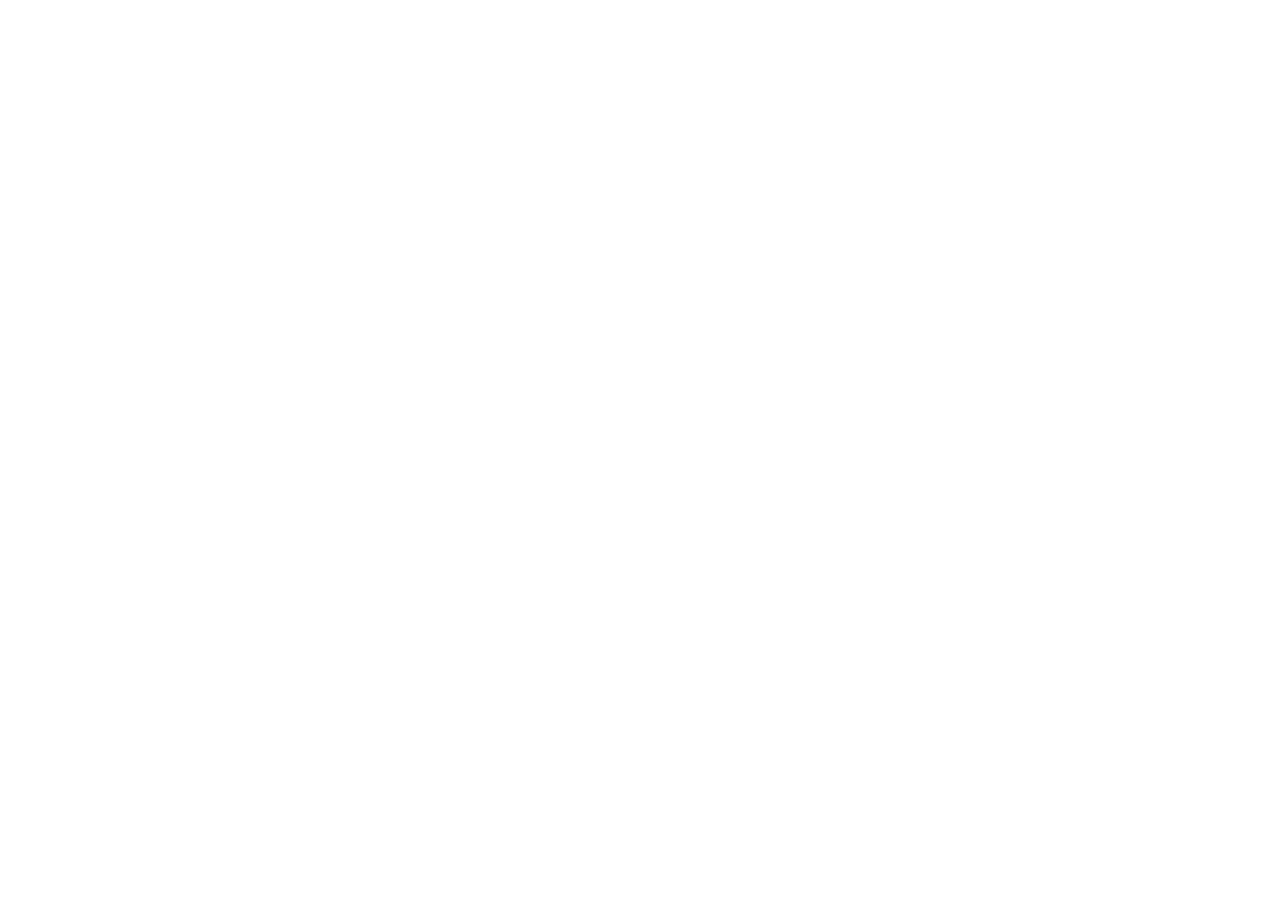
==== index.html @ 1b1f5513 "Create index.html" ====
<!DOCTYPE html>
<html lang="en">
<head>
    <meta charset="UTF-8">
    <meta name="viewport" content="width=device-width, initial-scale=1.0">
    <title>Tabelas Html</title>
</head>
<body>
    
</body>
</html>
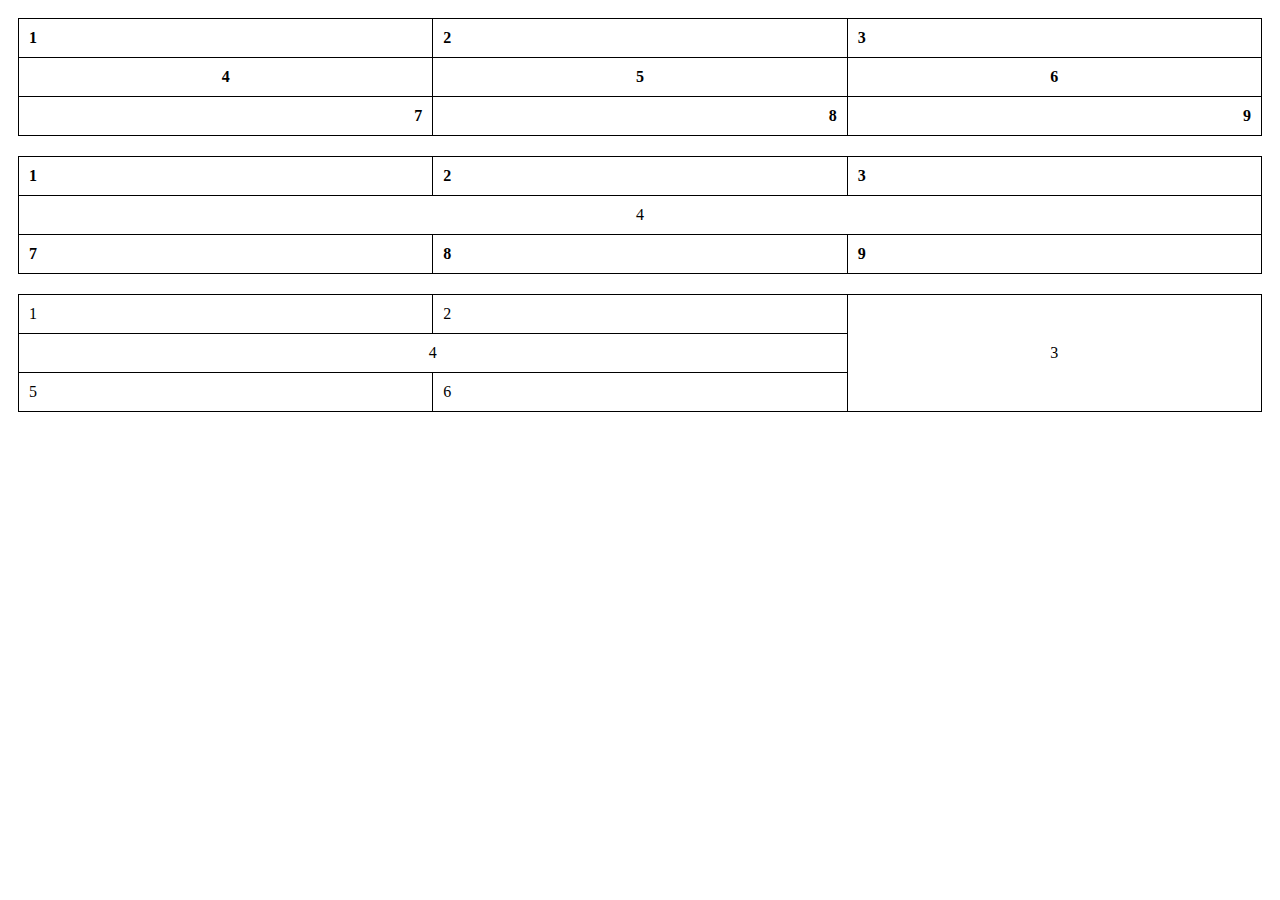
==== commit 7506007e: "first commit" ====
--- a/index.html
+++ b/index.html
@@ -1,11 +1,67 @@
 <!DOCTYPE html>
 <html lang="en">
+
 <head>
     <meta charset="UTF-8">
     <meta name="viewport" content="width=device-width, initial-scale=1.0">
-    <title>Tabelas Html</title>
+    <link rel="stylesheet" href="./css/style.css">
+    <title>Tabelas</title>
 </head>
+
 <body>
-    
+    <div style="padding: 10px;">
+        <table>
+            <tr>
+                <th class="left">1</th>
+                <th class="left">2</th>
+                <th class="left">3</th>
+            </tr>
+            <tr>
+                <th class="center">4</th>
+                <th class="center">5</th>
+                <th class="center">6</th>
+            </tr>
+            <tr>
+                <th class="right">7</th>
+                <th class="right">8</th>
+                <th class="right">9</th>
+            </tr>
+        </table>
+    </div>
+    <div style="padding: 10px;">
+        <table>
+            <tr>
+                <th class="left">1</th>
+                <th class="left">2</th>
+                <th class="left">3</th>
+            </tr>
+            <tr>
+                <td class="center" colspan="3">4</td>
+            </tr>
+            <tr>
+                <th class="left">7</th>
+                <th class="left">8</th>
+                <th class="left">9</th>
+            </tr>
+        </table>
+    </div>
+    </table>
+    <div style="padding: 10px;">
+        <table>
+            <tr>
+                <td>1</td>
+                <td>2</td>
+                <td class="center" rowspan="3">3</td>
+            </tr>
+            <tr>
+                <td class="center" colspan="2">4</td>
+            </tr>
+            <tr>
+                <td>5</td>
+                <td>6</td>
+            </tr>
+        </table>
+    </div>
 </body>
+
 </html>--- a/css/style.css
+++ b/css/style.css
@@ -0,0 +1,32 @@
+/*tables*/
+
+table {
+    width: 100%;
+    border-collapse: collapse;
+}
+
+th, td {
+    border: 1px solid black;
+    padding: 10px;
+}
+
+.left {
+    text-align: left;
+}
+
+.center {
+    text-align: center;
+}
+
+.right {
+    text-align: right;
+}
+
+
+
+
+
+
+
+
+
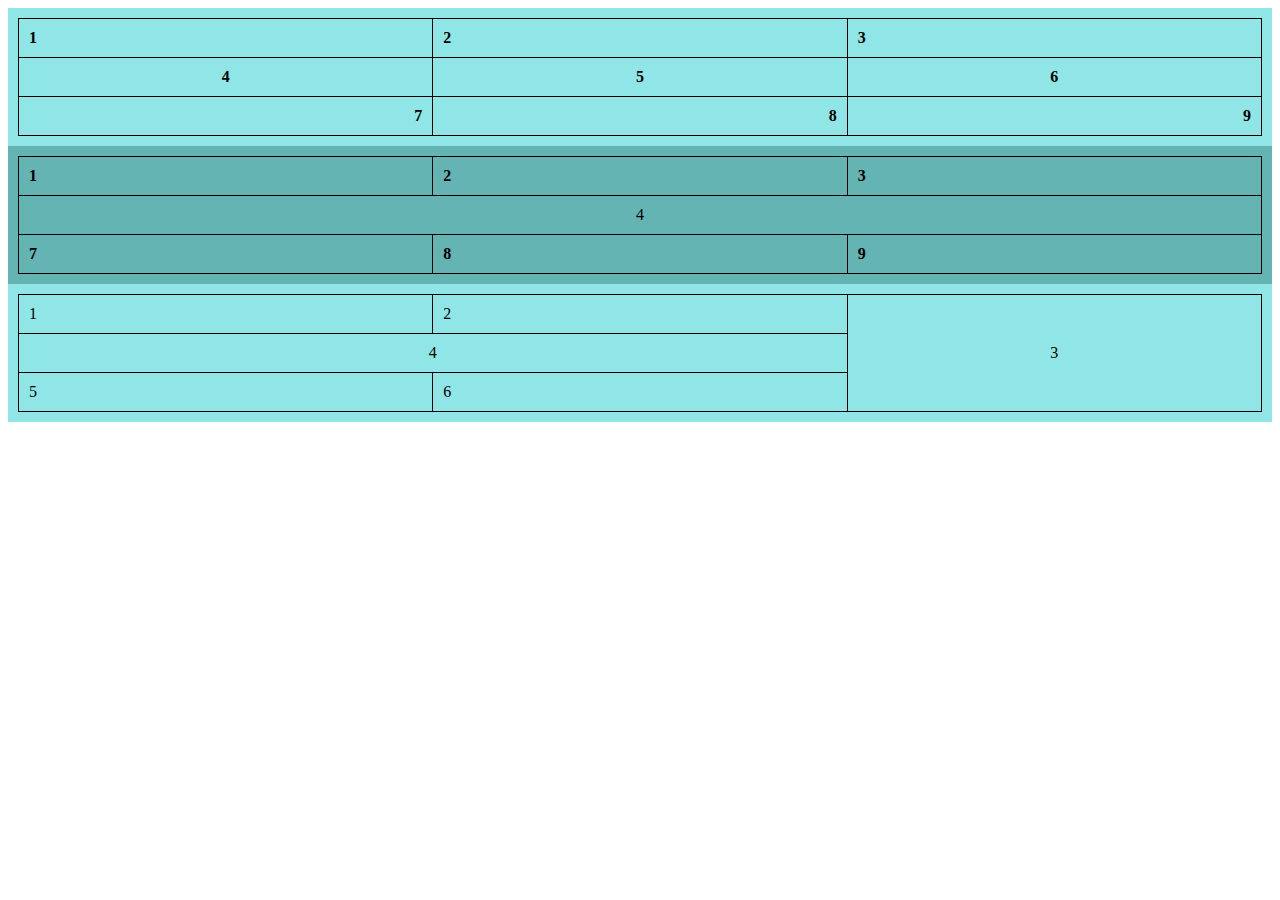
==== commit 03d30cad: "change bg" ====
--- a/index.html
+++ b/index.html
@@ -9,7 +9,7 @@
 </head>
 
 <body>
-    <div style="padding: 10px;">
+    <div style="padding: 10px; background: rgb(144, 230, 230);">
         <table>
             <tr>
                 <th class="left">1</th>
@@ -28,7 +28,7 @@
             </tr>
         </table>
     </div>
-    <div style="padding: 10px;">
+    <div style="padding: 10px; background: rgb(100, 180, 180);">
         <table>
             <tr>
                 <th class="left">1</th>
@@ -46,7 +46,7 @@
         </table>
     </div>
     </table>
-    <div style="padding: 10px;">
+    <div style="padding: 10px; background: rgb(144, 230, 230)">
         <table>
             <tr>
                 <td>1</td>
--- a/css/style.css
+++ b/css/style.css
@@ -3,10 +3,12 @@
 table {
     width: 100%;
     border-collapse: collapse;
+    
 }
 
-th, td {
-    border: 1px solid black;
+th,
+td {
+    border: 1px solid;
     padding: 10px;
 }
 
@@ -20,13 +22,4 @@
 
 .right {
     text-align: right;
-}
-
-
-
-
-
-
-
-
-
+}  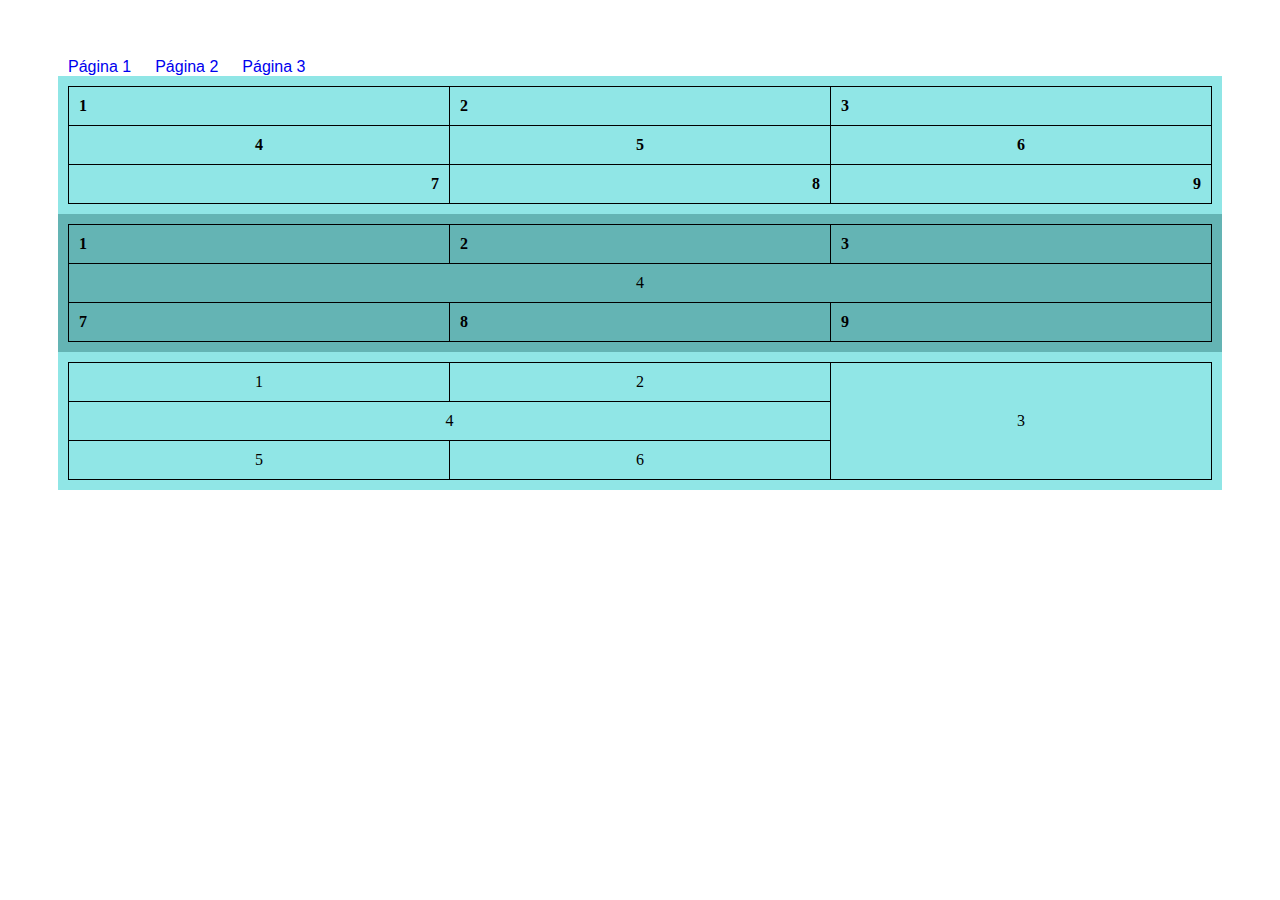
==== commit ae969f20: "add:page-02" ====
--- a/index.html
+++ b/index.html
@@ -7,6 +7,13 @@
     <link rel="stylesheet" href="./css/style.css">
     <title>Tabelas</title>
 </head>
+<header>
+    <nav>
+        <a class="btn-page" href="index.html">Página 1</a>
+        <a class="btn-page" href="page-02.html">Página 2</a>
+        <a class="btn-page" href="page-03.html">Página 3</a>
+    </nav>
+</header> 
 
 <body>
     <div style="padding: 10px; background: rgb(144, 230, 230);">
@@ -63,5 +70,4 @@
         </table>
     </div>
 </body>
-
 </html>--- a/css/style.css
+++ b/css/style.css
@@ -1,3 +1,7 @@
+body {
+    padding: 50px;
+}
+
 /*tables*/
 
 table {
@@ -6,8 +10,7 @@
     
 }
 
-th,
-td {
+th, td {
     border: 1px solid;
     padding: 10px;
 }
@@ -22,4 +25,52 @@
 
 .right {
     text-align: right;
-}  +}  
+
+/*btn-pages*/
+
+.btn-page{
+    display: flex;
+    text-align: center; 
+    padding: 0;
+    text-decoration: none;
+   
+}
+
+.btn-page, a {
+    font-family: Arial, "Helvetica Neue", Helvetica, sans-serif; 
+    display: inline;
+
+    padding: 10px;
+    margin: o auto;
+}
+
+/*página 2*/
+
+table {
+    width: 100%;
+    border-collapse: collapse;
+}
+
+th, td {
+    border: 1px solid;
+    padding: 10px;
+    text-align: center;
+}
+
+thead {
+    border: 1px solid;
+    padding: 10px;
+    text-align: center;
+
+}
+
+
+
+
+
+
+
+
+
+
